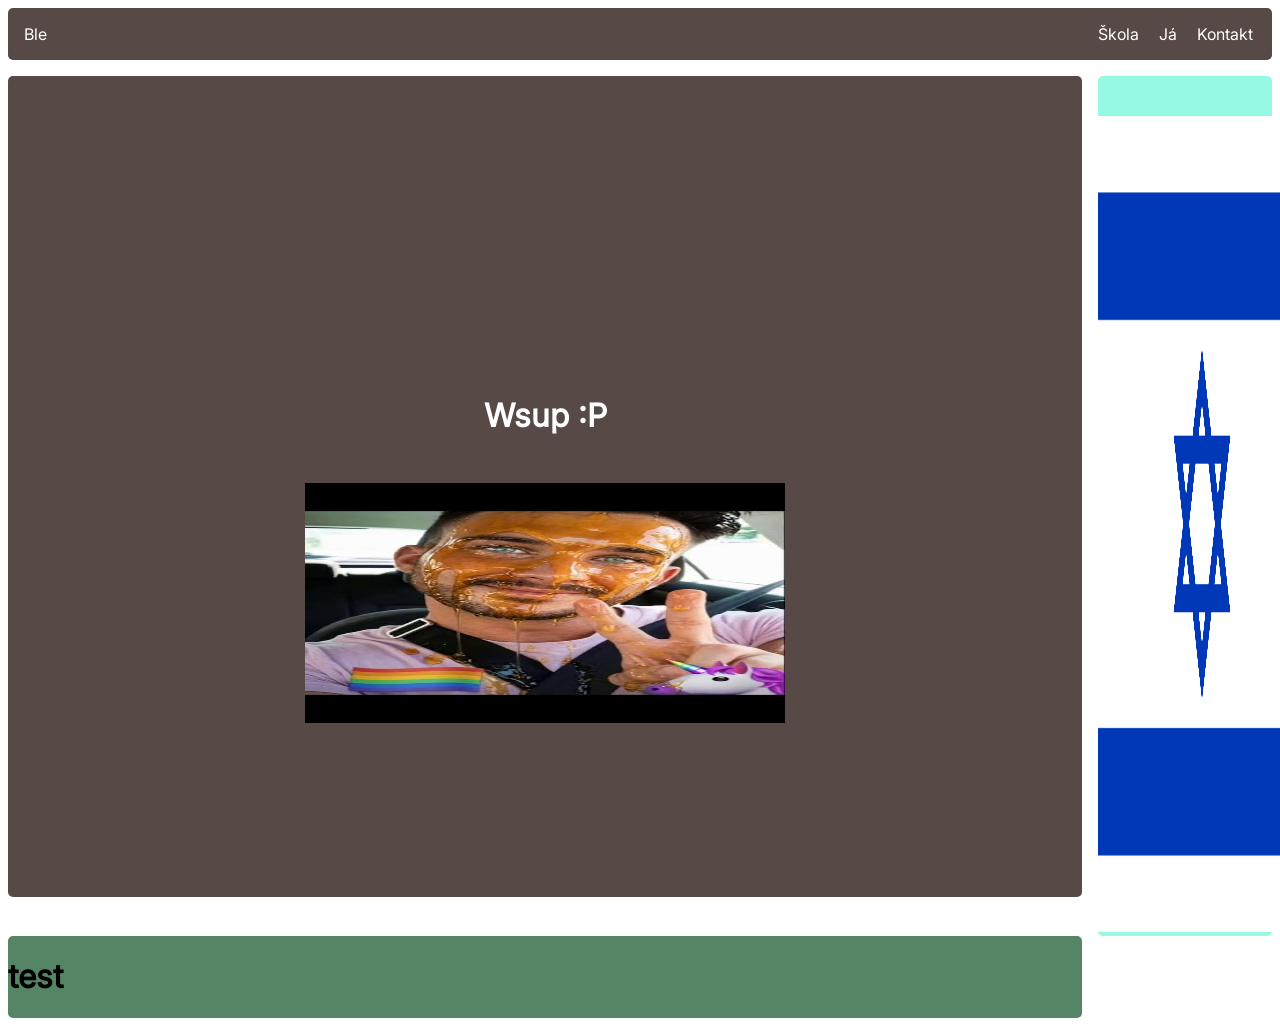
==== index.html @ 4cc2144b "+layout hlavni stranky, +coloring, +images, +custom font" ====
<!DOCTYPE html>
<html>
    <head>
        <title>
            Ble
        </title>
        <link rel="stylesheet" href="main.css">
    </head>

    <body>
        <div class="navbar">
            <p class="navbar-title">
                Ble
            </p>

            <div class="navbar-tabs">
                <ul>
                    <li>
                        <a href="#" class="">
                            Škola
                        </a>
                    </li>

                    <li>
                        <a href="#">
                            Já
                        </a>
                    </li>

                    <li>
                        <a href="#">
                            Kontakt
                        </a>
                    </li>
                </ul>
            </div>
        </div>

        <div class="body-containers">
            <div class="body-container1">
                <h1>
                    Wsup :P
                </h1>
    
                <div class="med">
                    <img src="images.jpg" alt="are you med?">
                </div>
                
            </div>
    
            <div class="body-container2">
                <img src="Flag_of_Israel.svg.webp" alt="tel aviv impressed">
            </div>

            <div class="body-container3">
                <h1>
                    test
                </h1>
            </div>
        </div>

        
    </body>
</html>
---- main.css ----
@font-face {
    font-family: Inter;
    src: url('Inter/static/Inter_18pt-Regular.ttf');
}

html {
    font-family: Inter;
}

.navbar {
    border-radius: 5px;
    background: #564946;

    justify-content: space-between;
    display: flex;
}

.navbar-tabs {
    display: flex;

    margin-right: 0.7em;
}

.navbar-tabs ul {
    list-style-type: none;
    list-style: none;
}

.navbar-tabs ul li {
    display: inline;
}

.navbar-title {
    color: white;

    padding-left: 1em;
}

a {
    text-decoration: none;
    color: white;

    padding: 0 0.5em;

    transition-duration: 0.4s;
}

a:hover {
    color: #69EBD0;
}

.body-container1 {
    background: #564946;

    margin-top: 1em;
    height: 91.2dvh;
    border-radius: 5px;
}

.body-container1 h1 {
    margin: 0;
    text-align: center;
    padding-top: 10em;
    color: white;
}

.body-container2 {
    background: #95F9E3;
    margin-top: 1em;
    margin-left: 1em;
    border-radius: 5px;
    text-align: center;
}

.body-container2 img {
    height: 51em;
    width: 13em;
    margin-top: 2.5em;
}

.body-container3 {
    background: #558564;
    width: 100%;
    border-radius: 5px;
}

.med {
    text-align: center;
}

.med img {
    margin-top: 3em;
    height: 15em;
    width: 30em;
}

.body-containers {
    display: grid;
   
    grid-template-columns: 85% 15%;
}
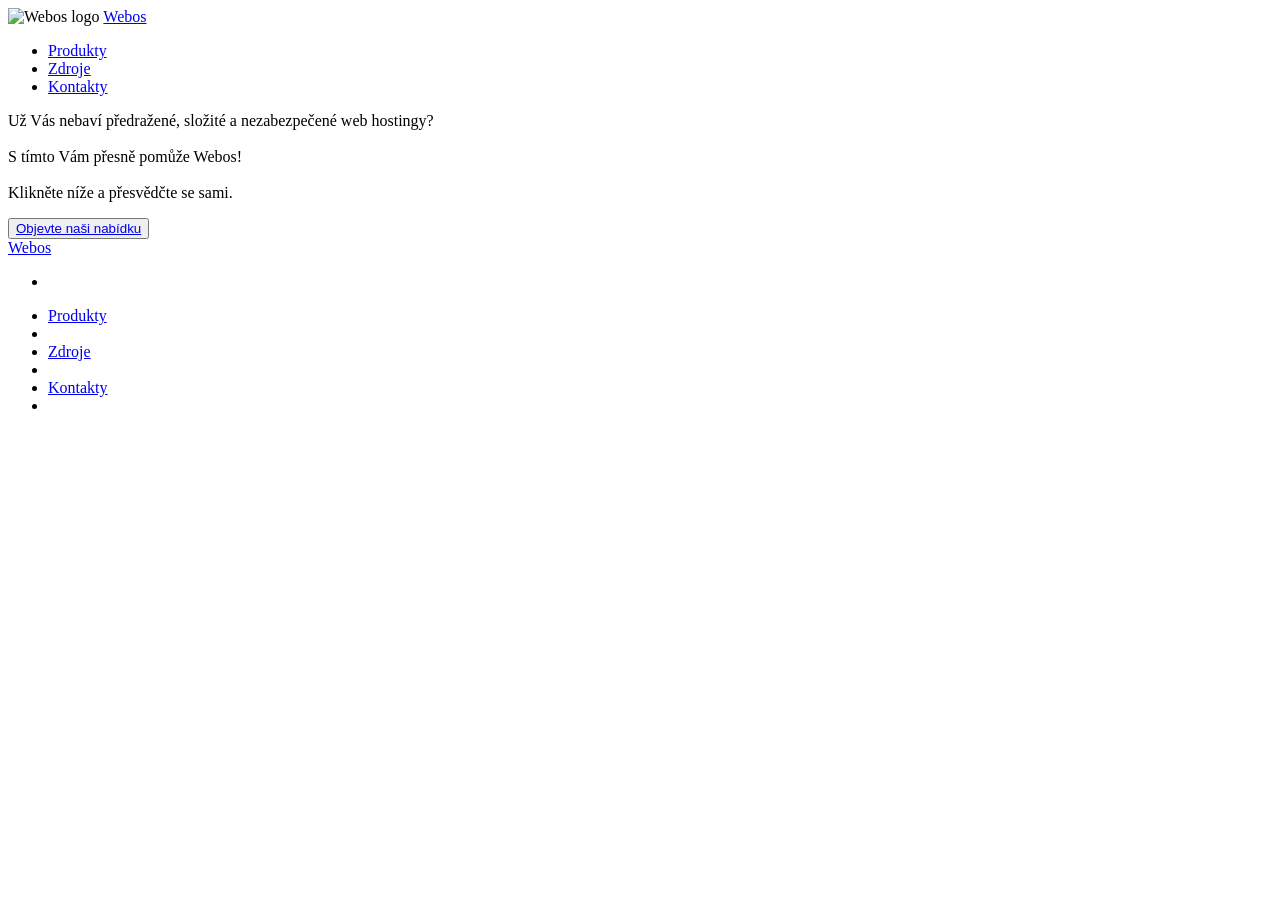
==== commit 24fbfc6f: "Add files via upload" ====
--- a/index.html
+++ b/index.html
@@ -1,64 +1,131 @@
-<!DOCTYPE html>
-<html>
-    <head>
-        <title>
-            Ble
-        </title>
-        <link rel="stylesheet" href="main.css">
-    </head>
-
-    <body>
-        <div class="navbar">
-            <p class="navbar-title">
-                Ble
-            </p>
-
-            <div class="navbar-tabs">
-                <ul>
-                    <li>
-                        <a href="#" class="">
-                            Škola
-                        </a>
-                    </li>
-
-                    <li>
-                        <a href="#">
-                            Já
-                        </a>
-                    </li>
-
-                    <li>
-                        <a href="#">
-                            Kontakt
-                        </a>
-                    </li>
-                </ul>
-            </div>
-        </div>
-
-        <div class="body-containers">
-            <div class="body-container1">
-                <h1>
-                    Wsup :P
-                </h1>
-    
-                <div class="med">
-                    <img src="images.jpg" alt="are you med?">
-                </div>
-                
-            </div>
-    
-            <div class="body-container2">
-                <img src="Flag_of_Israel.svg.webp" alt="tel aviv impressed">
-            </div>
-
-            <div class="body-container3">
-                <h1>
-                    test
-                </h1>
-            </div>
-        </div>
-
-        
-    </body>
+<!DOCTYPE html>
+<html lang="cs-CZ">
+    <head>
+        <title>
+            Webos
+        </title>
+
+        <link rel="stylesheet" href="/assets/css/main.css">
+        <link rel="stylesheet" href="/assets/css/main-structure.css">
+        
+        <meta charset="UTF-8">
+        <meta name="description" content="Webhosting a tutoriály">
+        <meta name="keywords" content="Webhosting, VPS, tutorialy, AI servery,
+        Wordpress hosting, Cloud hosting, GPU hosting">
+        <meta name="viewport" content="width=device-width, initial-scale=1.0">
+        <!--TODO: doplnit security headery pomoci http-equiv-->
+
+        <link rel="apple-touch-icon" sizes="180x180" href="/assets/img/apple-touch-icon.png">
+        <link rel="icon" type="image/png" sizes="32x32" href="/assets/img/favicon-32x32.png">
+        <link rel="icon" type="image/png" sizes="16x16" href="/assets/img/favicon-16x16.png">
+        <link rel="manifest" href="/site.webmanifest">
+
+
+    </head>
+
+    <body>
+        <div class="body-wrapper">
+            <header>
+                <div class="web-title">
+                    <img src="/assets/img/logo.svg" alt="Webos logo" class="center">
+                    
+                    <a href="/">
+                        Webos
+                    </a>
+                </div>
+
+                <div class="nav-links">
+                    <ul>
+                        <li>
+                            <a href="/products/">
+                                Produkty
+                            </a>
+                        </li>
+
+                        <li>
+                            <a href="/resource/">
+                                Zdroje
+                            </a>
+                        </li>
+
+                        <li>
+                            <a href="/contact/">
+                                Kontakty
+                            </a>
+                        </li>
+                    </ul>
+                </div>
+            </header>
+
+            <div class="main-content-wrapper">
+                <div class="main-title">
+                    <p>
+                        Už Vás nebaví předražené, složité a nezabezpečené web hostingy?<br><br>
+                        S tímto Vám přesně pomůže Webos!<br><br>Klikněte níže a přesvědčte se sami.
+                    </p>
+                    <button>
+                        <a href="/products">
+                            Objevte naši nabídku
+                        </a>
+                    </button>
+                </div>
+            </div>
+
+            <footer>
+                <div class="footer-wrapper">
+                    <div class="footer-title">
+                        <a href="/">
+                            Webos
+                        </a>
+                    </div>
+                    <div class="footer-links">
+                        <ul>
+                            <li>
+                                <div class="footer-links-divider">
+
+                                </div>
+                            </li>
+                            
+                            <li>
+                                <a href="/products/">
+                                    Produkty
+                                </a>
+                            </li>
+
+                            <li>
+                                <div class="footer-links-divider">
+
+                                </div>
+                            </li>
+                            
+                            <li>
+                                <a href="/resource/">
+                                    Zdroje
+                                </a>
+                            </li>
+
+                            <li>
+                                <div class="footer-links-divider">
+
+                                </div>
+                            </li>
+                            
+                            <li>
+                                <a href="/contact/">
+                                    Kontakty
+                                </a>
+                            </li>
+
+                            <li>
+                                <div class="footer-links-divider">
+
+                                </div>
+                            </li>
+                            
+                        </ul>
+                    </div>
+                </div>
+            </footer>
+        </div> 
+    </body>
 </html>
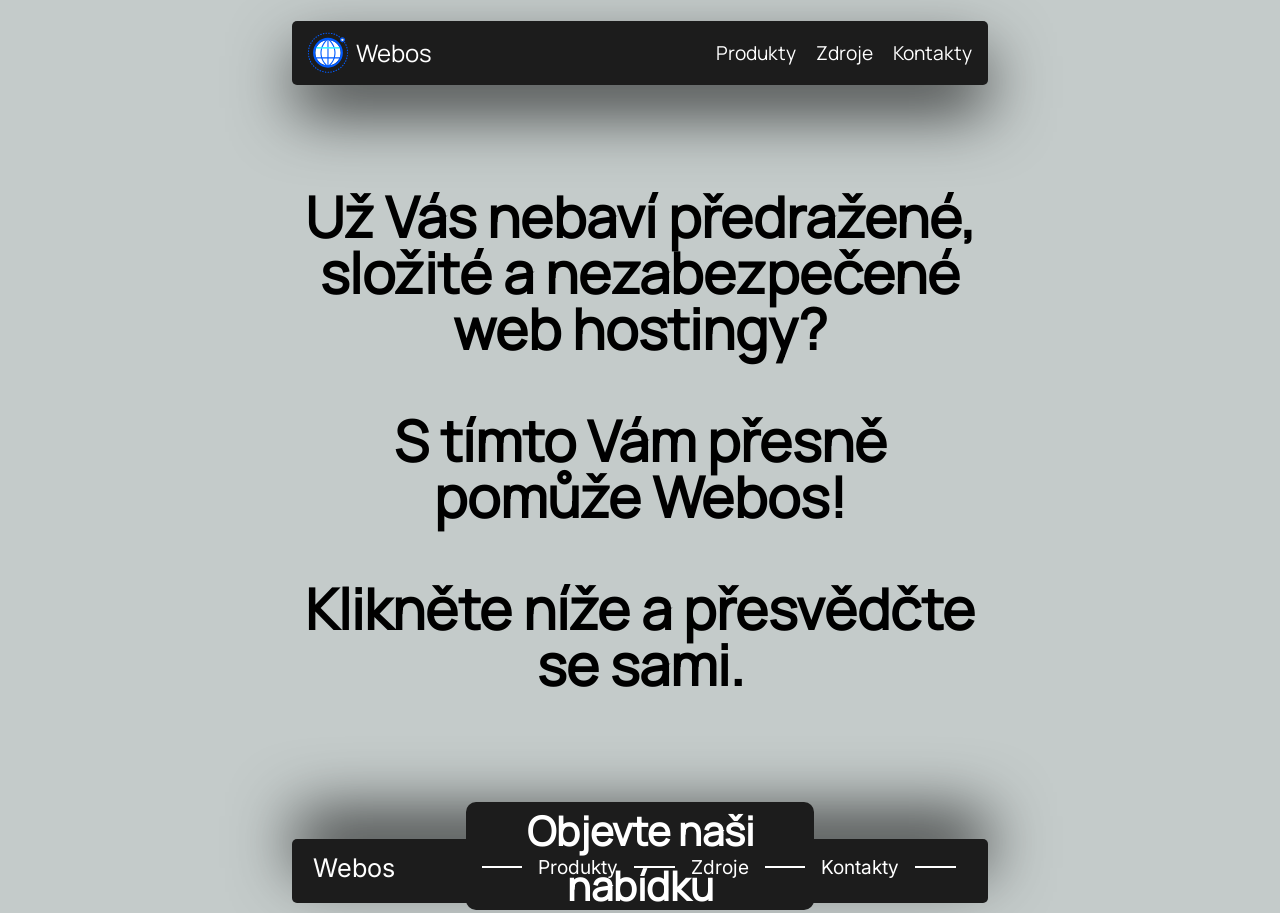
==== commit 4e50cd27: "Update index.html" ====
--- a/index.html
+++ b/index.html
@@ -5,8 +5,8 @@
             Webos
         </title>
 
-        <link rel="stylesheet" href="/assets/css/main.css">
-        <link rel="stylesheet" href="/assets/css/main-structure.css">
+        <link rel="stylesheet" href="../assets/css/main.css">
+        <link rel="stylesheet" href="../assets/css/main-structure.css">
         
         <meta charset="UTF-8">
         <meta name="description" content="Webhosting a tutoriály">
@@ -15,9 +15,9 @@
         <meta name="viewport" content="width=device-width, initial-scale=1.0">
         <!--TODO: doplnit security headery pomoci http-equiv-->
 
-        <link rel="apple-touch-icon" sizes="180x180" href="/assets/img/apple-touch-icon.png">
-        <link rel="icon" type="image/png" sizes="32x32" href="/assets/img/favicon-32x32.png">
-        <link rel="icon" type="image/png" sizes="16x16" href="/assets/img/favicon-16x16.png">
+        <link rel="apple-touch-icon" sizes="180x180" href="../assets/img/apple-touch-icon.png">
+        <link rel="icon" type="image/png" sizes="32x32" href="../assets/img/favicon-32x32.png">
+        <link rel="icon" type="image/png" sizes="16x16" href="../assets/img/favicon-16x16.png">
         <link rel="manifest" href="/site.webmanifest">
 
 
@@ -128,4 +128,4 @@
             </footer>
         </div> 
     </body>
-</html>+</html>
--- a/assets/css/main.css
+++ b/assets/css/main.css
@@ -0,0 +1,37 @@
+.main-title {
+  width: 100%;
+  margin: auto;
+  display: flex;
+  flex-direction: column;
+  justify-content: center;
+  align-items: center;
+}
+.main-title p {
+  font-family: Manrope;
+  font-size: 3.5em;
+  font-weight: 600;
+  text-align: center;
+  line-height: 1em;
+}
+.main-title button {
+  border: none;
+  width: 50%;
+  height: 12dvh;
+  margin: 4em auto auto auto;
+  background: #1C1C1C;
+  border-radius: 10px;
+  transition-duration: 0.4s;
+}
+.main-title button a {
+  text-align: center;
+  color: white;
+  font-family: Manrope;
+  font-weight: 600;
+  font-size: 3em;
+  text-decoration: none;
+}
+.main-title button:hover {
+  background: #2A1E5C;
+}
+
+/*# sourceMappingURL=main.css.map */
--- a/assets/css/main-structure.css
+++ b/assets/css/main-structure.css
@@ -0,0 +1,146 @@
+@font-face {
+  font-family: "Inter";
+  src: url("/assets/font/Inter_18pt-Regular.ttf");
+}
+@font-face {
+  font-family: "Manrope";
+  src: url("/assets/font/Manrope-Regular.ttf");
+}
+body {
+  background: #C4CBCA;
+}
+body header {
+  background: #1C1C1C;
+  height: 4rem;
+  width: 55%;
+  margin: 1.3em auto 0;
+  display: flex;
+  flex-direction: row;
+  justify-content: space-between;
+  align-items: center;
+  border-radius: 5px;
+  box-shadow: 1px 29px 64px -3px rgba(0, 0, 0, 0.73);
+  -webkit-box-shadow: 1px 29px 64px -3px rgba(0, 0, 0, 0.73);
+  -moz-box-shadow: 1px 29px 64px -3px rgba(0, 0, 0, 0.73);
+}
+body .web-title {
+  display: flex;
+  flex-direction: row;
+  margin-left: 0.5rem;
+  justify-content: space-between;
+  align-items: center;
+}
+body .web-title .center {
+  display: block;
+  margin-left: auto;
+  margin-right: auto;
+  width: 50%;
+  height: 3.5em;
+}
+body .web-title a {
+  font-family: Manrope;
+  font-size: 1.5rem;
+  color: white;
+  text-decoration: none;
+  transition-duration: 0.4s;
+}
+body .web-title a:hover {
+  color: #EE4266;
+}
+body .nav-links {
+  display: flex;
+  flex-direction: row;
+  justify-content: space-between;
+  align-items: center;
+  margin-right: 1rem;
+}
+body .nav-links ul {
+  list-style-type: none;
+}
+body .nav-links ul li {
+  display: inline;
+}
+body .nav-links ul li a {
+  text-decoration: none;
+  color: white;
+  font-size: 1.2em;
+  font-family: Manrope;
+  transition-duration: 0.4s;
+}
+body .nav-links ul li a:hover {
+  color: #EE4266;
+}
+body .nav-links ul li:nth-child(n+2) {
+  margin-left: 1rem;
+}
+body .main-content-wrapper {
+  height: 78.5dvh;
+  margin: 3em auto auto auto;
+  width: 55%;
+}
+body footer {
+  background: #1C1C1C;
+  margin: auto;
+  border-radius: 5px;
+  height: 4rem;
+  width: 55%;
+  box-shadow: 1px -29px 64px -3px rgba(0, 0, 0, 0.73);
+  -webkit-box-shadow: 1px -29px 64px -3px rgba(0, 0, 0, 0.73);
+  -moz-box-shadow: 1px -29px 64px -3px rgba(0, 0, 0, 0.73);
+}
+body footer .footer-wrapper {
+  display: flex;
+  flex-direction: row;
+  justify-content: space-between;
+  align-items: center;
+}
+body footer .footer-wrapper .footer-title a {
+  color: white;
+  font-family: Inter;
+  font-size: 1.6em;
+  padding-left: 0.8em;
+  margin: 0;
+  text-decoration: none;
+  transition-duration: 0.4s;
+}
+body footer .footer-wrapper .footer-title a:hover {
+  color: #EE4266;
+}
+body footer .footer-wrapper .footer-links {
+  display: flex;
+  flex-direction: row;
+  justify-content: center;
+  align-items: center;
+  margin-right: 2rem;
+}
+body footer .footer-wrapper .footer-links ul {
+  list-style-type: none;
+  display: flex;
+  flex-direction: row;
+}
+body footer .footer-wrapper .footer-links ul li a {
+  font-family: Inter;
+  font-size: 1.2em;
+  color: white;
+  text-decoration: none;
+  transition-duration: 0.4s;
+}
+body footer .footer-wrapper .footer-links ul li a:hover {
+  color: #EE4266;
+}
+body footer .footer-wrapper .footer-links ul li:nth-child(even) {
+  padding-left: 16px;
+  padding-right: 16px;
+}
+body footer .footer-wrapper .footer-links ul li:nth-child(odd) {
+  display: flex;
+  flex-direction: row;
+  align-items: center;
+}
+body footer .footer-wrapper .footer-links .footer-links-divider {
+  height: 0;
+  width: 3dvw;
+  border: 1px solid white;
+}
+
+/*# sourceMappingURL=main-structure.css.map */
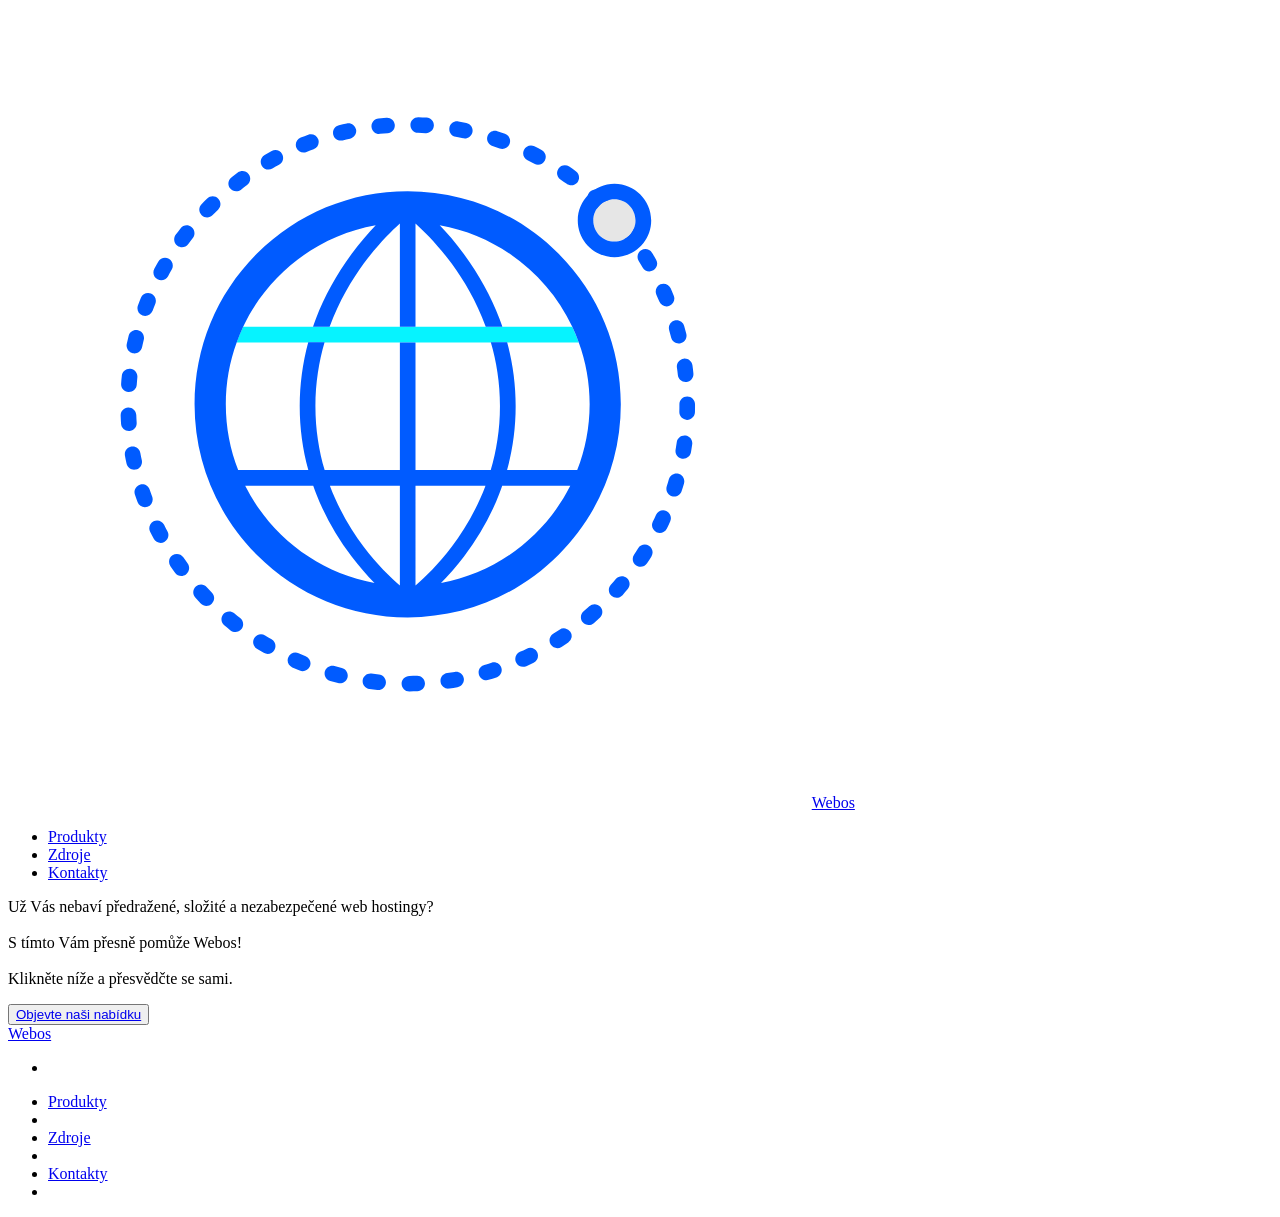
==== commit 71aba1a3: "Update index.html" ====
--- a/index.html
+++ b/index.html
@@ -5,8 +5,8 @@
             Webos
         </title>
 
-        <link rel="stylesheet" href="../assets/css/main.css">
-        <link rel="stylesheet" href="../assets/css/main-structure.css">
+        <link rel="stylesheet" href="../kb3_prog/assets/css/main.css">
+        <link rel="stylesheet" href="../kb3_prog/assets/css/main-structure.css">
         
         <meta charset="UTF-8">
         <meta name="description" content="Webhosting a tutoriály">
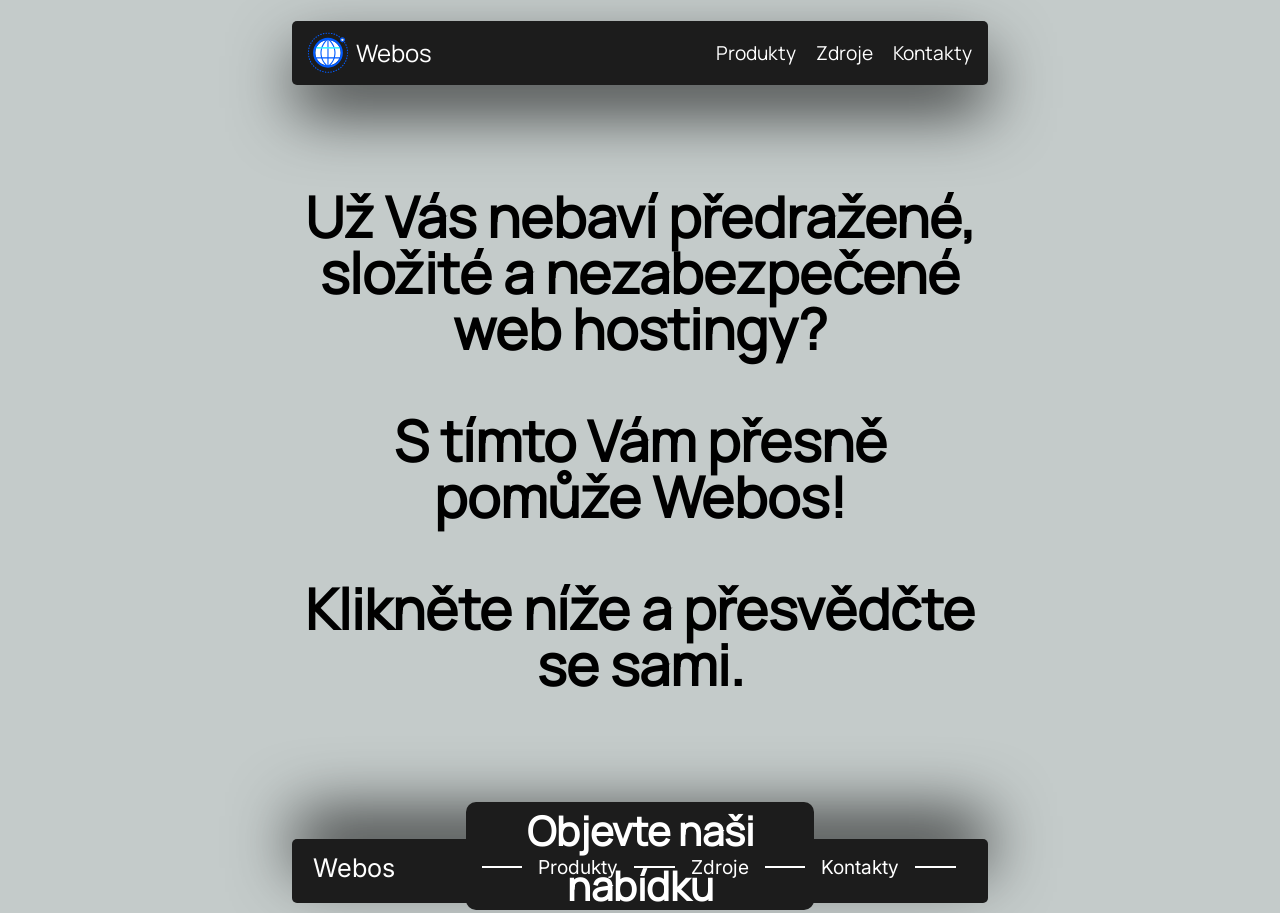
==== commit 060f4ee5: "Update index.html" ====
--- a/index.html
+++ b/index.html
@@ -5,8 +5,8 @@
             Webos
         </title>
 
-        <link rel="stylesheet" href="../kb3_prog/assets/css/main.css">
-        <link rel="stylesheet" href="../kb3_prog/assets/css/main-structure.css">
+        <link rel="stylesheet" href="./assets/css/main.css">
+        <link rel="stylesheet" href="./assets/css/main-structure.css">
         
         <meta charset="UTF-8">
         <meta name="description" content="Webhosting a tutoriály">
--- a/assets/css/main.css
+++ b/assets/css/main.css
@@ -0,0 +1,37 @@
+.main-title {
+  width: 100%;
+  margin: auto;
+  display: flex;
+  flex-direction: column;
+  justify-content: center;
+  align-items: center;
+}
+.main-title p {
+  font-family: Manrope;
+  font-size: 3.5em;
+  font-weight: 600;
+  text-align: center;
+  line-height: 1em;
+}
+.main-title button {
+  border: none;
+  width: 50%;
+  height: 12dvh;
+  margin: 4em auto auto auto;
+  background: #1C1C1C;
+  border-radius: 10px;
+  transition-duration: 0.4s;
+}
+.main-title button a {
+  text-align: center;
+  color: white;
+  font-family: Manrope;
+  font-weight: 600;
+  font-size: 3em;
+  text-decoration: none;
+}
+.main-title button:hover {
+  background: #2A1E5C;
+}
+
+/*# sourceMappingURL=main.css.map */
--- a/assets/css/main-structure.css
+++ b/assets/css/main-structure.css
@@ -0,0 +1,146 @@
+@font-face {
+  font-family: "Inter";
+  src: url("/assets/font/Inter_18pt-Regular.ttf");
+}
+@font-face {
+  font-family: "Manrope";
+  src: url("/assets/font/Manrope-Regular.ttf");
+}
+body {
+  background: #C4CBCA;
+}
+body header {
+  background: #1C1C1C;
+  height: 4rem;
+  width: 55%;
+  margin: 1.3em auto 0;
+  display: flex;
+  flex-direction: row;
+  justify-content: space-between;
+  align-items: center;
+  border-radius: 5px;
+  box-shadow: 1px 29px 64px -3px rgba(0, 0, 0, 0.73);
+  -webkit-box-shadow: 1px 29px 64px -3px rgba(0, 0, 0, 0.73);
+  -moz-box-shadow: 1px 29px 64px -3px rgba(0, 0, 0, 0.73);
+}
+body .web-title {
+  display: flex;
+  flex-direction: row;
+  margin-left: 0.5rem;
+  justify-content: space-between;
+  align-items: center;
+}
+body .web-title .center {
+  display: block;
+  margin-left: auto;
+  margin-right: auto;
+  width: 50%;
+  height: 3.5em;
+}
+body .web-title a {
+  font-family: Manrope;
+  font-size: 1.5rem;
+  color: white;
+  text-decoration: none;
+  transition-duration: 0.4s;
+}
+body .web-title a:hover {
+  color: #EE4266;
+}
+body .nav-links {
+  display: flex;
+  flex-direction: row;
+  justify-content: space-between;
+  align-items: center;
+  margin-right: 1rem;
+}
+body .nav-links ul {
+  list-style-type: none;
+}
+body .nav-links ul li {
+  display: inline;
+}
+body .nav-links ul li a {
+  text-decoration: none;
+  color: white;
+  font-size: 1.2em;
+  font-family: Manrope;
+  transition-duration: 0.4s;
+}
+body .nav-links ul li a:hover {
+  color: #EE4266;
+}
+body .nav-links ul li:nth-child(n+2) {
+  margin-left: 1rem;
+}
+body .main-content-wrapper {
+  height: 78.5dvh;
+  margin: 3em auto auto auto;
+  width: 55%;
+}
+body footer {
+  background: #1C1C1C;
+  margin: auto;
+  border-radius: 5px;
+  height: 4rem;
+  width: 55%;
+  box-shadow: 1px -29px 64px -3px rgba(0, 0, 0, 0.73);
+  -webkit-box-shadow: 1px -29px 64px -3px rgba(0, 0, 0, 0.73);
+  -moz-box-shadow: 1px -29px 64px -3px rgba(0, 0, 0, 0.73);
+}
+body footer .footer-wrapper {
+  display: flex;
+  flex-direction: row;
+  justify-content: space-between;
+  align-items: center;
+}
+body footer .footer-wrapper .footer-title a {
+  color: white;
+  font-family: Inter;
+  font-size: 1.6em;
+  padding-left: 0.8em;
+  margin: 0;
+  text-decoration: none;
+  transition-duration: 0.4s;
+}
+body footer .footer-wrapper .footer-title a:hover {
+  color: #EE4266;
+}
+body footer .footer-wrapper .footer-links {
+  display: flex;
+  flex-direction: row;
+  justify-content: center;
+  align-items: center;
+  margin-right: 2rem;
+}
+body footer .footer-wrapper .footer-links ul {
+  list-style-type: none;
+  display: flex;
+  flex-direction: row;
+}
+body footer .footer-wrapper .footer-links ul li a {
+  font-family: Inter;
+  font-size: 1.2em;
+  color: white;
+  text-decoration: none;
+  transition-duration: 0.4s;
+}
+body footer .footer-wrapper .footer-links ul li a:hover {
+  color: #EE4266;
+}
+body footer .footer-wrapper .footer-links ul li:nth-child(even) {
+  padding-left: 16px;
+  padding-right: 16px;
+}
+body footer .footer-wrapper .footer-links ul li:nth-child(odd) {
+  display: flex;
+  flex-direction: row;
+  align-items: center;
+}
+body footer .footer-wrapper .footer-links .footer-links-divider {
+  height: 0;
+  width: 3dvw;
+  border: 1px solid white;
+}
+
+/*# sourceMappingURL=main-structure.css.map */
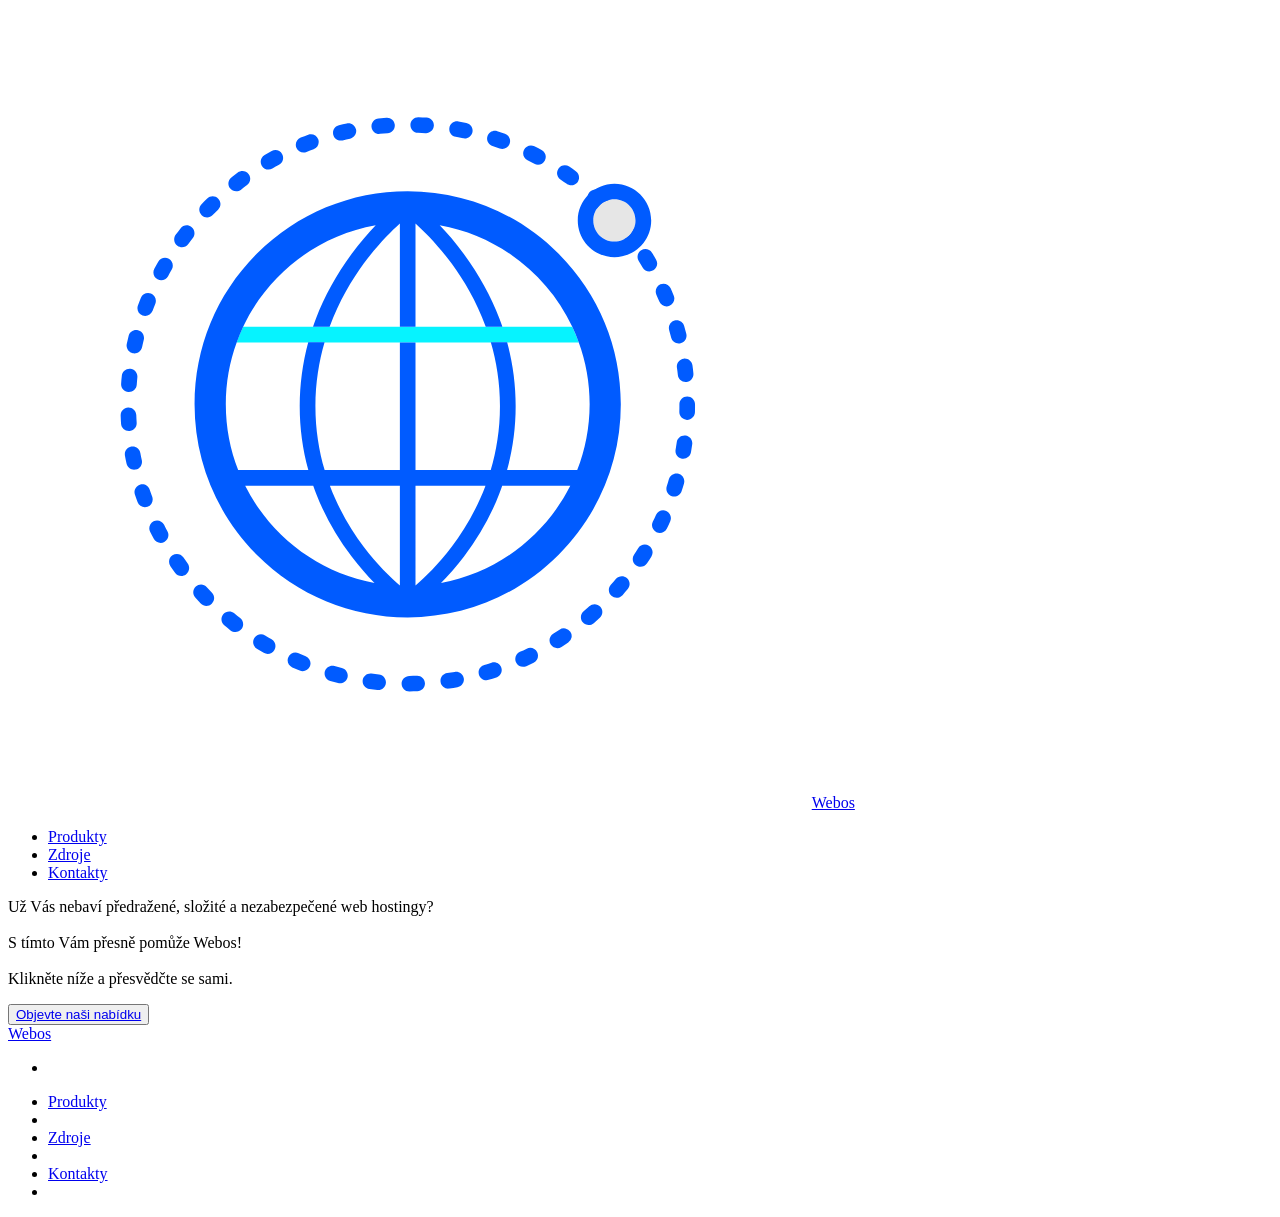
==== commit e42cccac: "Update index.html" ====
--- a/index.html
+++ b/index.html
@@ -5,8 +5,8 @@
             Webos
         </title>
 
-        <link rel="stylesheet" href="./assets/css/main.css">
-        <link rel="stylesheet" href="./assets/css/main-structure.css">
+        <link rel="stylesheet" href="/kb3_prog/webos/assets/css/main.css">
+        <link rel="stylesheet" href="/kb3_prog/webos/assets/css/main-structure.css">
         
         <meta charset="UTF-8">
         <meta name="description" content="Webhosting a tutoriály">
@@ -15,9 +15,9 @@
         <meta name="viewport" content="width=device-width, initial-scale=1.0">
         <!--TODO: doplnit security headery pomoci http-equiv-->
 
-        <link rel="apple-touch-icon" sizes="180x180" href="../assets/img/apple-touch-icon.png">
-        <link rel="icon" type="image/png" sizes="32x32" href="../assets/img/favicon-32x32.png">
-        <link rel="icon" type="image/png" sizes="16x16" href="../assets/img/favicon-16x16.png">
+        <link rel="apple-touch-icon" sizes="180x180" href="./assets/img/apple-touch-icon.png">
+        <link rel="icon" type="image/png" sizes="32x32" href="./assets/img/favicon-32x32.png">
+        <link rel="icon" type="image/png" sizes="16x16" href="./assets/img/favicon-16x16.png">
         <link rel="manifest" href="/site.webmanifest">
 
 
@@ -27,9 +27,9 @@
         <div class="body-wrapper">
             <header>
                 <div class="web-title">
-                    <img src="/assets/img/logo.svg" alt="Webos logo" class="center">
+                    <img src="./assets/img/logo.svg" alt="Webos logo" class="center">
                     
-                    <a href="/">
+                    <a href="./">
                         Webos
                     </a>
                 </div>
@@ -37,19 +37,19 @@
                 <div class="nav-links">
                     <ul>
                         <li>
-                            <a href="/products/">
+                            <a href="./products/">
                                 Produkty
                             </a>
                         </li>
 
                         <li>
-                            <a href="/resource/">
+                            <a href="./resource/">
                                 Zdroje
                             </a>
                         </li>
 
                         <li>
-                            <a href="/contact/">
+                            <a href="./contact/">
                                 Kontakty
                             </a>
                         </li>
@@ -64,7 +64,7 @@
                         S tímto Vám přesně pomůže Webos!<br><br>Klikněte níže a přesvědčte se sami.
                     </p>
                     <button>
-                        <a href="/products">
+                        <a href="./products">
                             Objevte naši nabídku
                         </a>
                     </button>
@@ -74,7 +74,7 @@
             <footer>
                 <div class="footer-wrapper">
                     <div class="footer-title">
-                        <a href="/">
+                        <a href="./">
                             Webos
                         </a>
                     </div>
@@ -87,7 +87,7 @@
                             </li>
                             
                             <li>
-                                <a href="/products/">
+                                <a href="./products/">
                                     Produkty
                                 </a>
                             </li>
@@ -99,7 +99,7 @@
                             </li>
                             
                             <li>
-                                <a href="/resource/">
+                                <a href="./resource/">
                                     Zdroje
                                 </a>
                             </li>
@@ -111,7 +111,7 @@
                             </li>
                             
                             <li>
-                                <a href="/contact/">
+                                <a href="./contact/">
                                     Kontakty
                                 </a>
                             </li>
